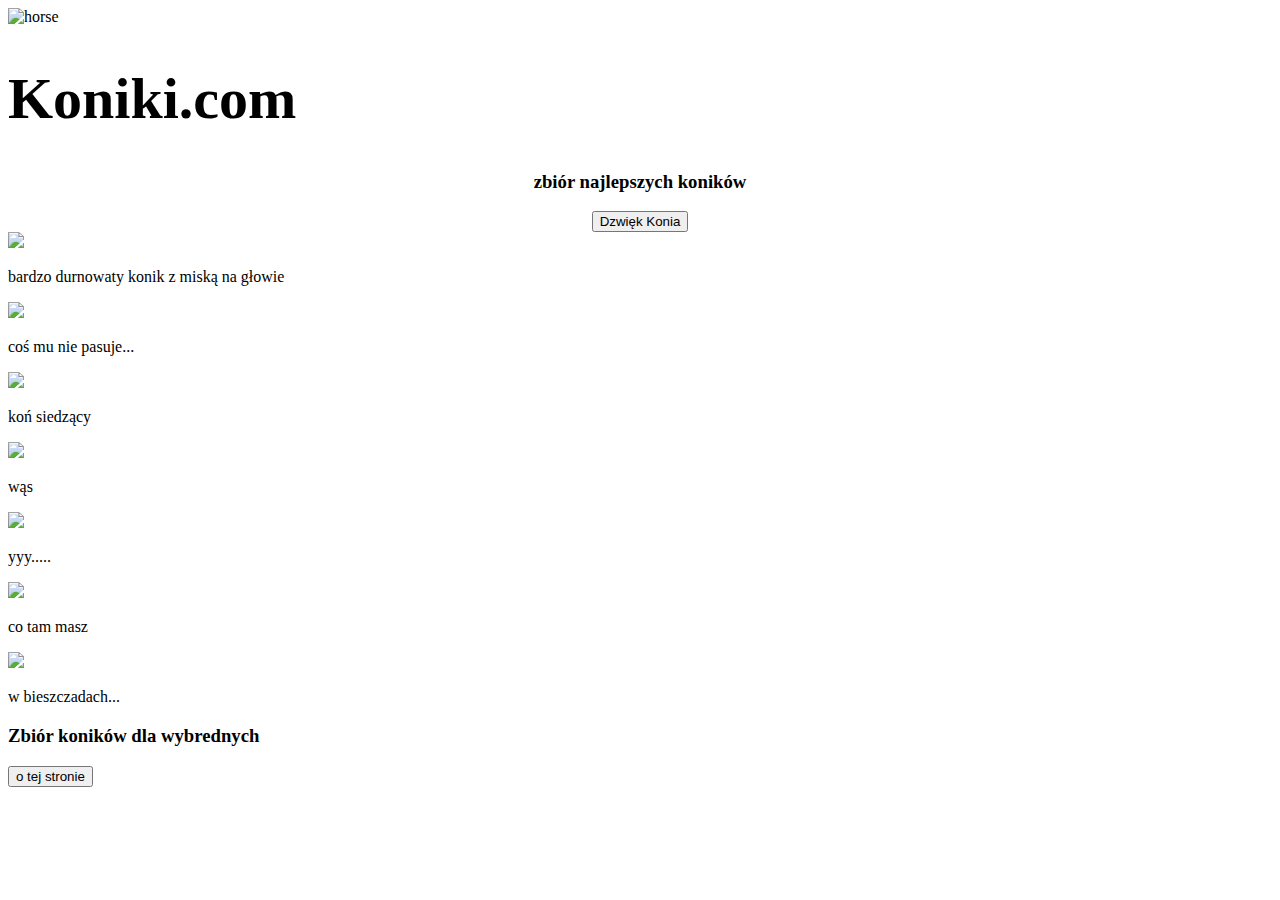
==== index.html @ eb102323 "Initial version with no translation to english" ====
<!DOCTYPE html>
<html lang="en">
<head>
    <meta charset="UTF-8">
    <meta name="viewport" content="width=device-width, initial-scale=1.0">
    <title>Horses</title>
    <link rel="stylesheet" href="styles.css">
</head>
<body>
    <div id="logo">
        <img src="./images/koń.png" alt="horse" height="200" width="auto"> 
    </div>

    <!-- bleb -->
    <audio id="chime" src="sounds/chime.mp3"></audio>
    
    <script>
        window.onload = function(){
            document.getElementById("chime").play();
        }
    </script>
    <audio id="sound" src="sounds/horse.mp3" preload="auto"></audio>
    
  
    
    <h1 style="font-size: 58px;">Koniki.com</h1>
    <h3 id="podtext" style="text-align: center;">zbiór najlepszych koników</h3>
    <div style="text-align: center;"><button class="bttn" onclick="document.getElementById('sound').play();"> Dzwięk Konia </button></div>
    <div class="container">
        <div class="horses">
            <img src="images/1.jpeg" >
                <p>bardzo durnowaty konik z miską na głowie</p>
            <img src="images/2.JPG" >
                <p>coś mu nie pasuje...</p>
            <img src="images/3.JPG" >
                <p>koń siedzący</p>
            <img src="images/4.JPG" style="object-position:0% 40%"; >
                <p>wąs</p>
            <img src="images/5.JPG" style="object-position:0% 25%">
                <p>yyy.....</p>
            <img src="images/6.JPG" >
                <p>co tam masz</p>
            <img src="images/7.JPG" >
                <p>w bieszczadach...</p>
        </div>
        <div class="subtext">

        </div>
    </div>
    <h3>Zbiór koników dla wybrednych</h3>
    <div>
        <a href="pages/about.html" target="_blank" rel="noopener noreferrer" >
            <button style="text-align: center;">o tej stronie</button>
        </a>
    </div>
</body>
</html>
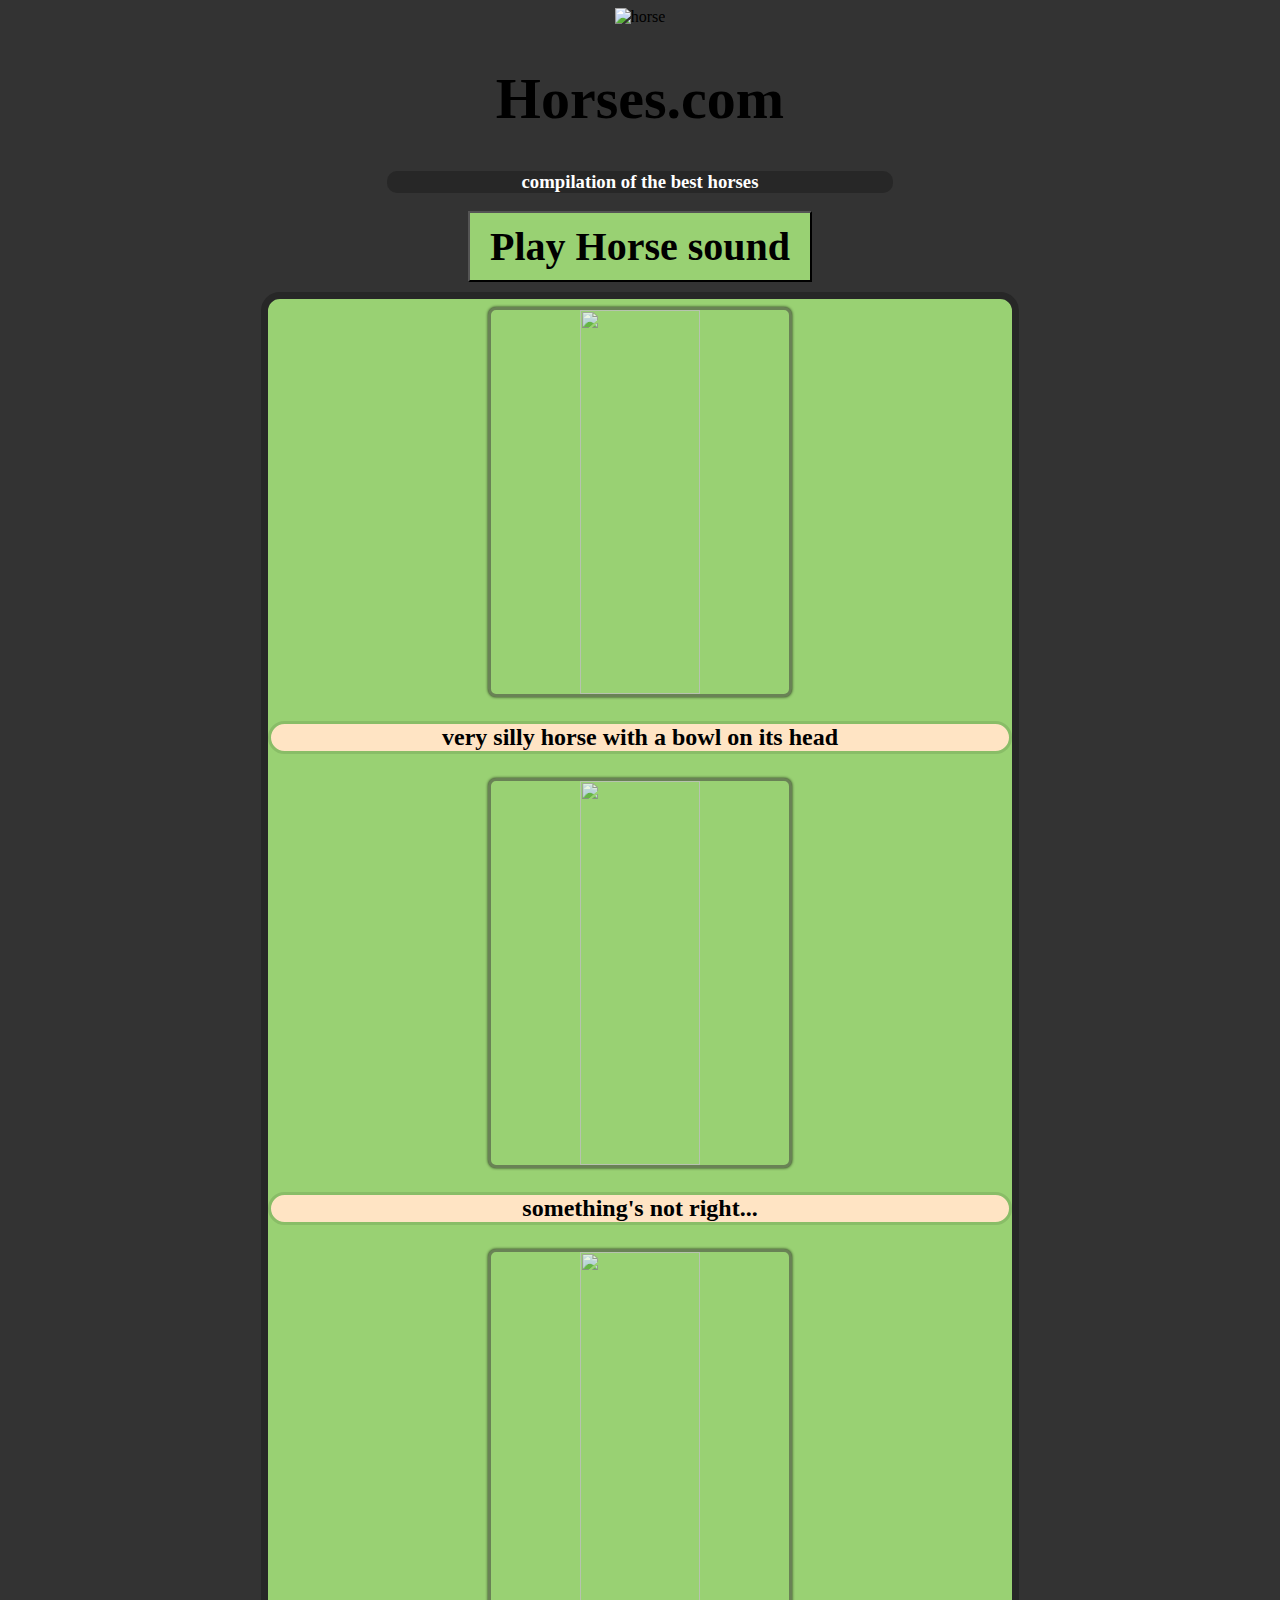
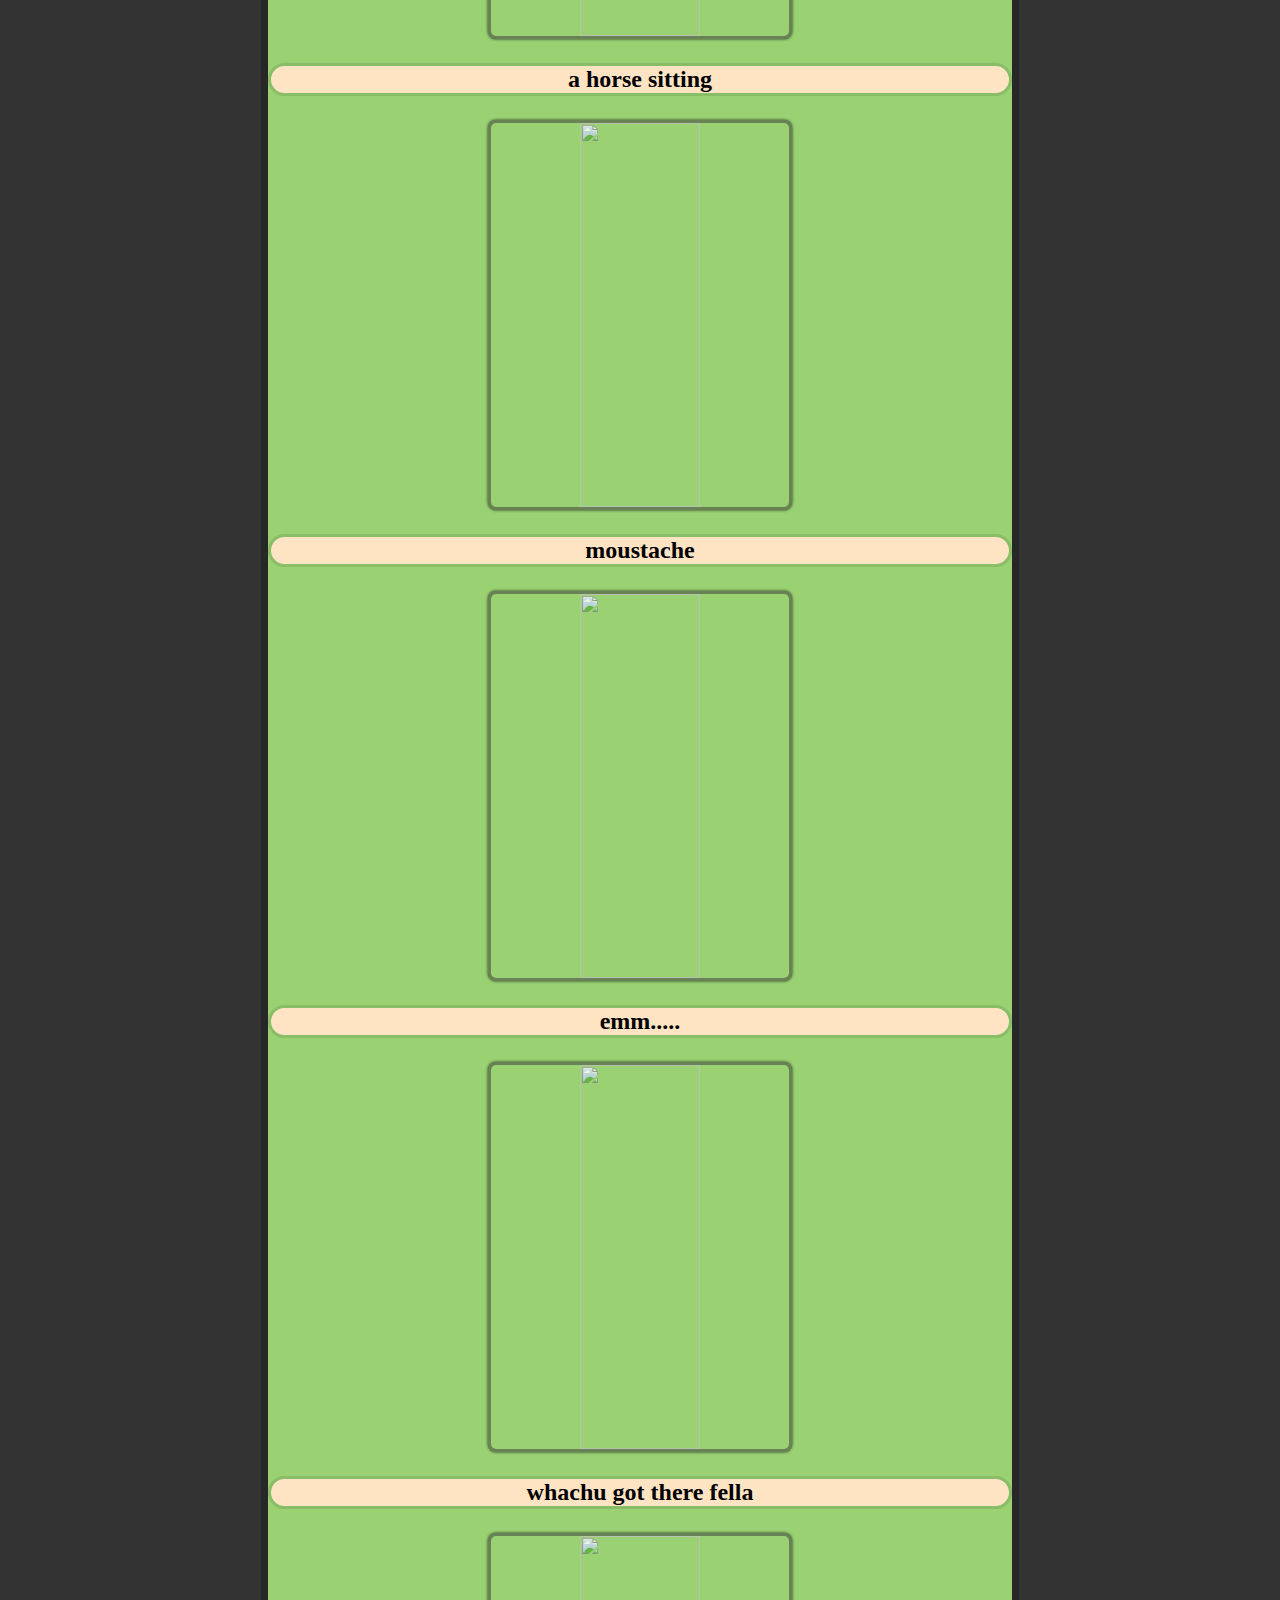
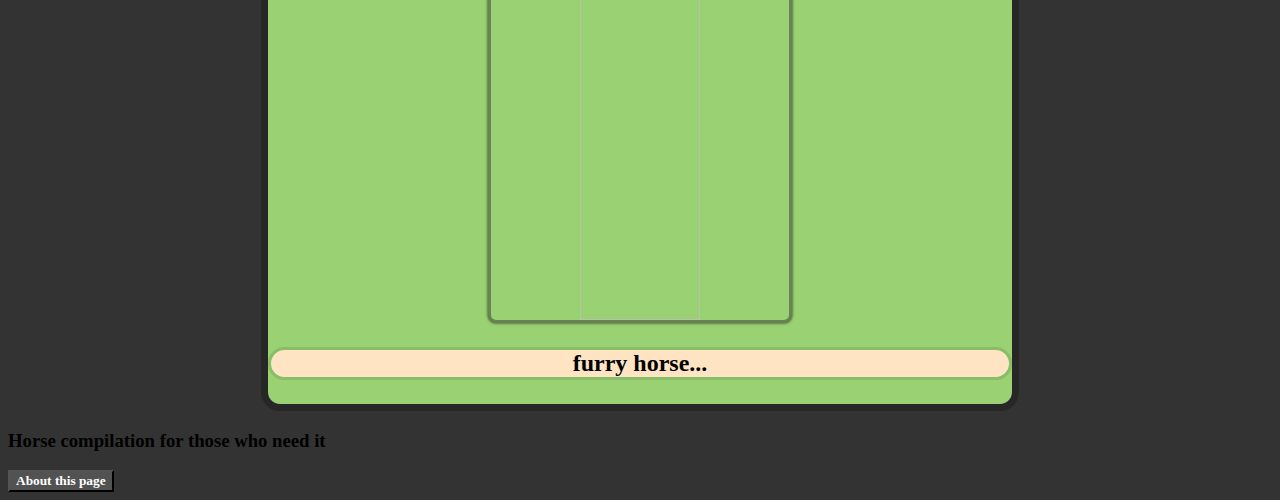
==== commit 751e61f6: "css fixes and shadow addition" ====
--- a/index.html
+++ b/index.html
@@ -8,7 +8,7 @@
 </head>
 <body>
     <div id="logo">
-        <img src="./images/koń.png" alt="horse" height="200" width="auto"> 
+        <img src="./images/koń.png" alt="horse" style="width: 200px; height: auto;"> 
     </div>
 
     <!-- bleb -->
@@ -23,34 +23,34 @@
     
   
     
-    <h1 style="font-size: 58px;">Koniki.com</h1>
-    <h3 id="podtext" style="text-align: center;">zbiór najlepszych koników</h3>
-    <div style="text-align: center;"><button class="bttn" onclick="document.getElementById('sound').play();"> Dzwięk Konia </button></div>
+    <h1 style="font-size: 58px;">Horses.com</h1>
+    <h3 id="podtext" style="text-align: center;">compilation of the best horses</h3>
+    <div style="text-align: center;"><button class="bttn" onclick="document.getElementById('sound').play();"> Play Horse sound </button></div>
     <div class="container">
         <div class="horses">
-            <img src="images/1.jpeg" >
-                <p>bardzo durnowaty konik z miską na głowie</p>
+            <img src="images/1.jpeg" onclick="document.getElementById('sound').play();">
+                <p>very silly horse with a bowl on its head</p>
             <img src="images/2.JPG" >
-                <p>coś mu nie pasuje...</p>
+                <p>something's not right...</p>
             <img src="images/3.JPG" >
-                <p>koń siedzący</p>
+                <p>a horse sitting</p>
             <img src="images/4.JPG" style="object-position:0% 40%"; >
-                <p>wąs</p>
+                <p>moustache</p>
             <img src="images/5.JPG" style="object-position:0% 25%">
-                <p>yyy.....</p>
+                <p>emm.....</p>
             <img src="images/6.JPG" >
-                <p>co tam masz</p>
+                <p>whachu got there fella</p>
             <img src="images/7.JPG" >
-                <p>w bieszczadach...</p>
+                <p>furry horse...</p>
         </div>
         <div class="subtext">
 
         </div>
     </div>
-    <h3>Zbiór koników dla wybrednych</h3>
+    <h3>Horse compilation for those who need it</h3>
     <div>
         <a href="pages/about.html" target="_blank" rel="noopener noreferrer" >
-            <button style="text-align: center;">o tej stronie</button>
+            <button style="text-align: center;">About this page</button>
         </a>
     </div>
 </body>
--- a/styles.css
+++ b/styles.css
@@ -0,0 +1,126 @@
+@font-face{
+    font-family: xband;
+    src: url(fonts/XBAND\ ROUGH.TTF)
+}
+
+h1{
+    text-align: center;
+    font-size: 44px;
+    font-family:xband ;
+    animation-name: rainbow;
+    animation-duration: 3s;
+    animation-iteration-count: infinite;
+}
+
+@keyframes rotate {
+    0% {rotate: 0deg;}
+    100% {rotate: 360deg;}
+}
+
+@keyframes rainbow {
+    0% {color: rgb(255, 0, 0);}
+    25% {color: rgb(246, 255, 0);}
+    50% {color: rgb(0, 255, 64);}
+    75% {color: rgb(0, 89, 255);}
+    100% {color: rgb(255, 0, 0);}
+}
+
+body{
+    background: rgba(0, 0, 0, 0.8) url(images/sparkles.gif);
+    background-blend-mode: darken;
+    font-family: cursive;
+}
+
+#podtext{
+    color: rgb(255, 255, 255);
+    background-color: rgb(39, 39, 39);
+    font-family: cursive;
+    margin-left: 30%;
+    margin-right: 30%;
+    border-radius: 10px;
+}
+
+button{
+    color: white; background-color: rgb(82, 82, 82);
+    font-family: cursive;
+    font-weight: 800;
+}
+
+.container{
+    background-color: rgb(153, 209, 115);
+    border: 0.2cm;
+    border-color: rgb(39, 39, 39);
+    border-style:solid;
+    border-radius: 0.5cm;
+    text-align: center;
+    margin: 0 20%;
+
+}
+.horses img{
+    opacity:79%;
+    background-color: rgb(153, 209, 115);
+    border: 0.1cm;
+    border-radius: 8px;
+    border-style:solid;
+    border-color: rgb(93, 109, 77);
+    margin-top: 1%;
+    margin-left: auto;
+    margin-right: auto;
+    width: 40%;
+    height:30vmax;
+    object-fit:cover;
+    display: block;
+    align-items: center;
+    transition: opacity 1s, width 0.5s, box-shadow 0.5s;
+    box-shadow:0 0 3px ;
+    
+}
+
+.horses img:hover{
+    opacity:100%;
+    transition-delay: 900ms;
+    transition: opacity 0.5s, width 0.5s, height 0.5s, box-shadow 0.5s;
+    width:60%;
+    box-shadow:0px 0px 20px;
+    
+}
+
+p{
+    font-family: cursive;
+    font-weight: bold;
+    background-color: bisque;
+    border: 0.1cm;
+    border-radius: 40px;
+    border-style:solid;
+    border-color: rgb(137, 189, 103);
+    font-size: 24px;
+}
+
+
+.bttn{
+    margin-bottom: 10px;
+    background-color: rgb(153, 209, 115);
+    color: rgb(0, 0, 0);
+    font-size: 40px;
+    padding: 10px 20px;
+}
+
+/* @keyframes logozoom{
+    from{size: 0%;}
+    to{size: 100%;}
+} */
+
+#logo{
+    opacity: 100%;
+    text-align: center;
+    animation-name: rotate;
+    animation-duration: 1s;
+    animation-fill-mode: forwards;
+    transition: rotate 1s;
+}
+#logo:hover{
+    opacity: 100%;
+    text-align: center;
+
+    
+}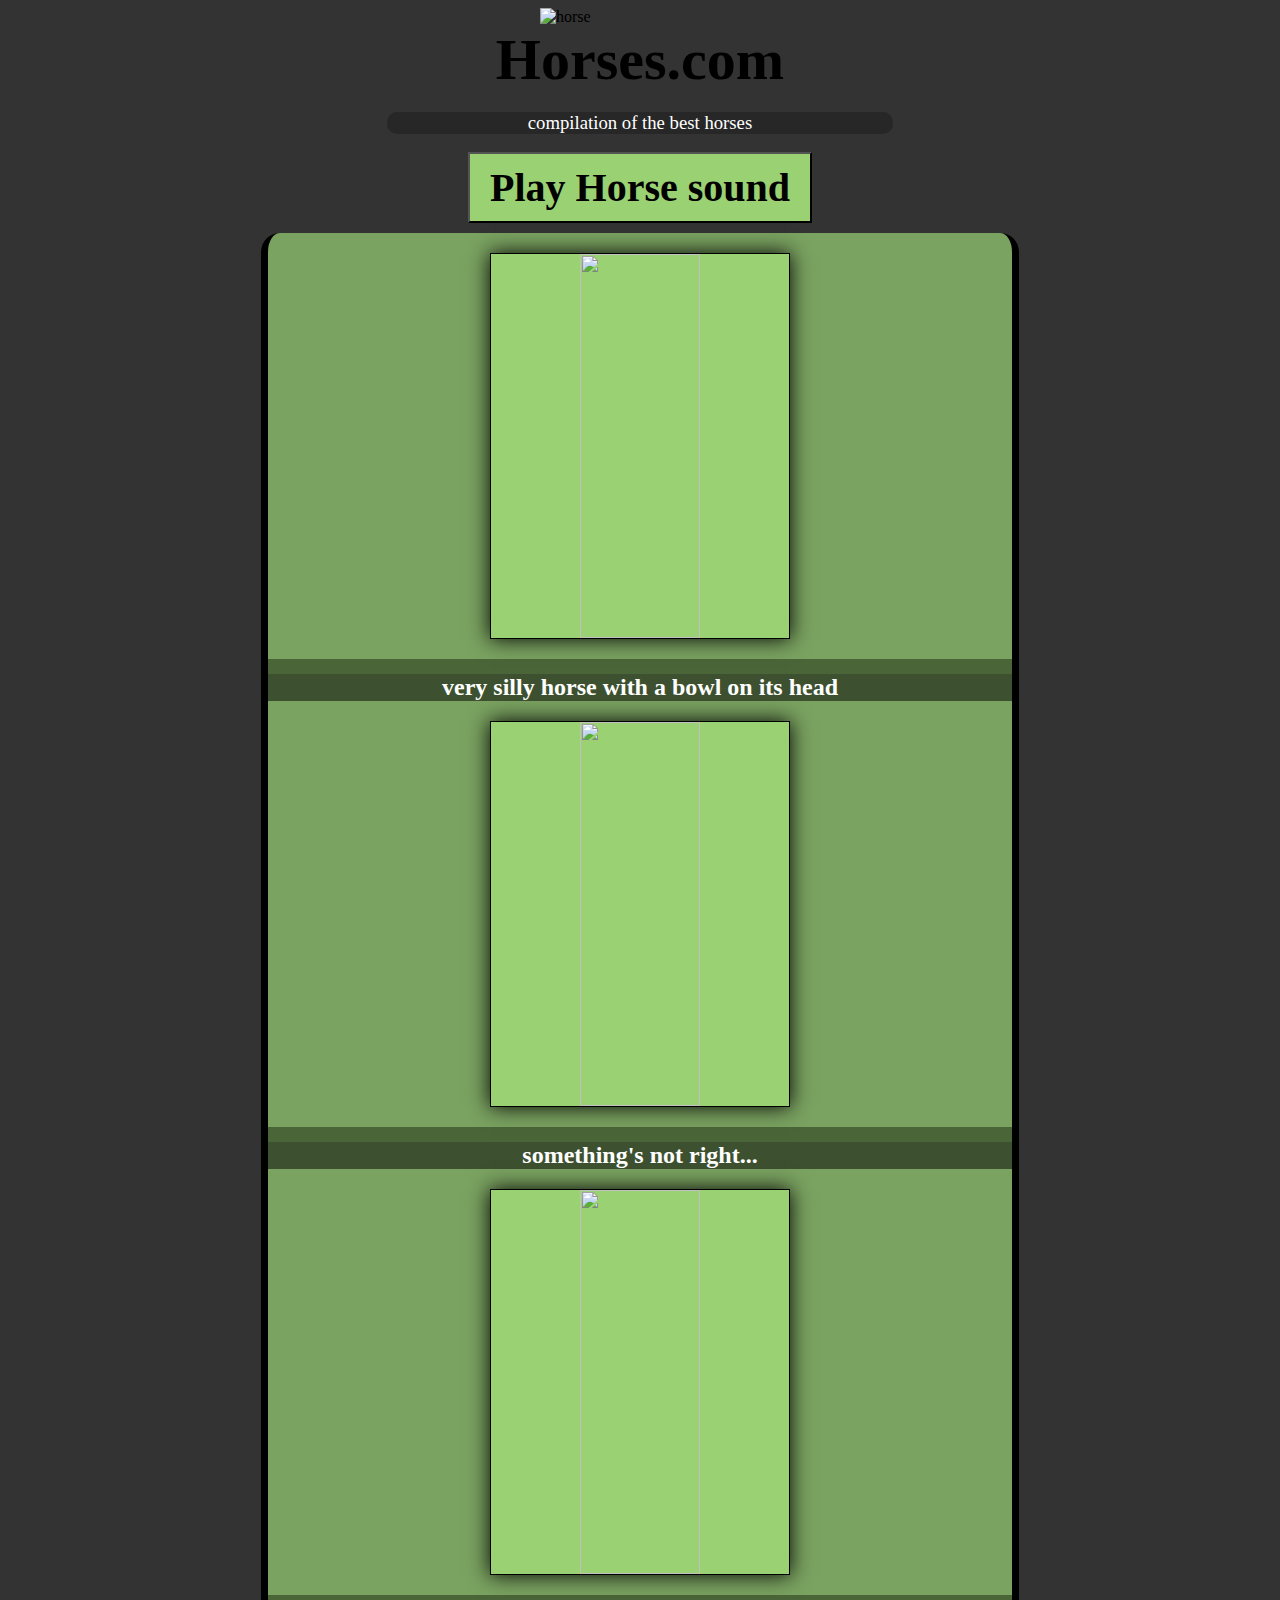
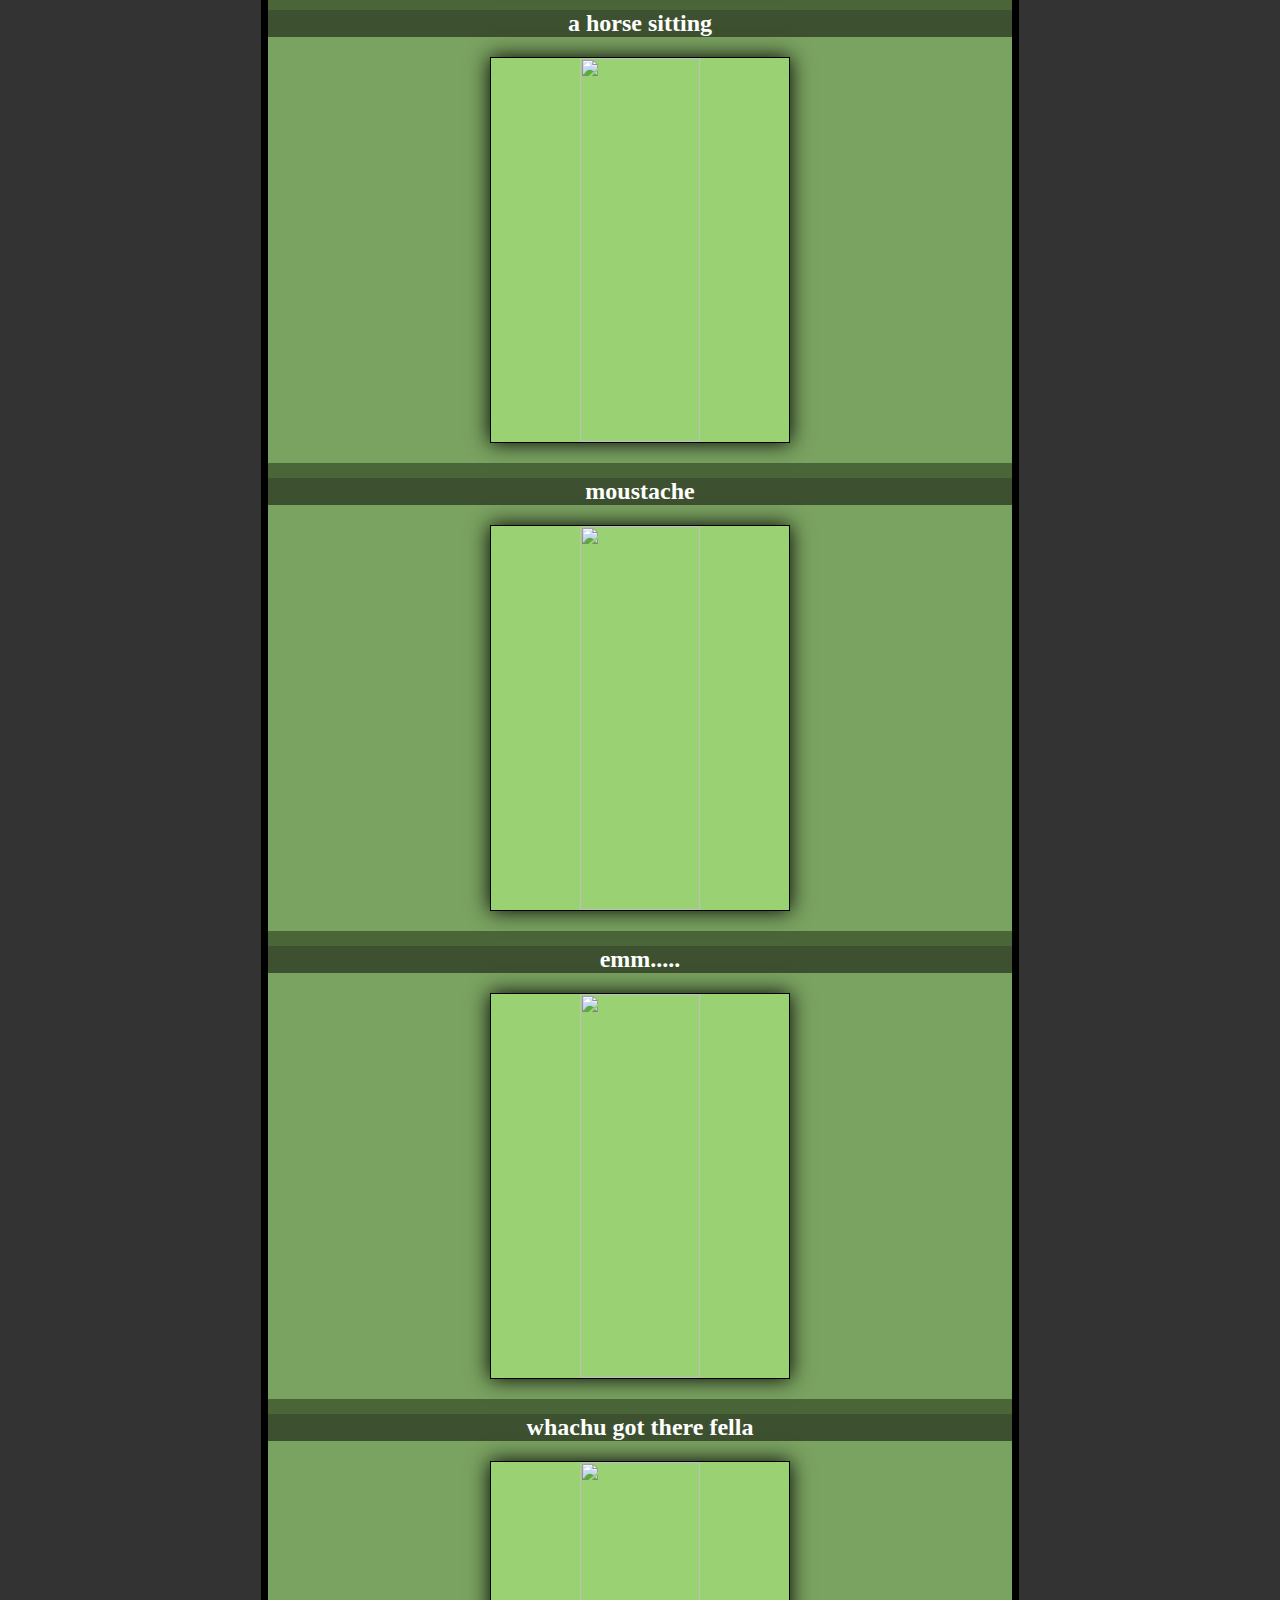
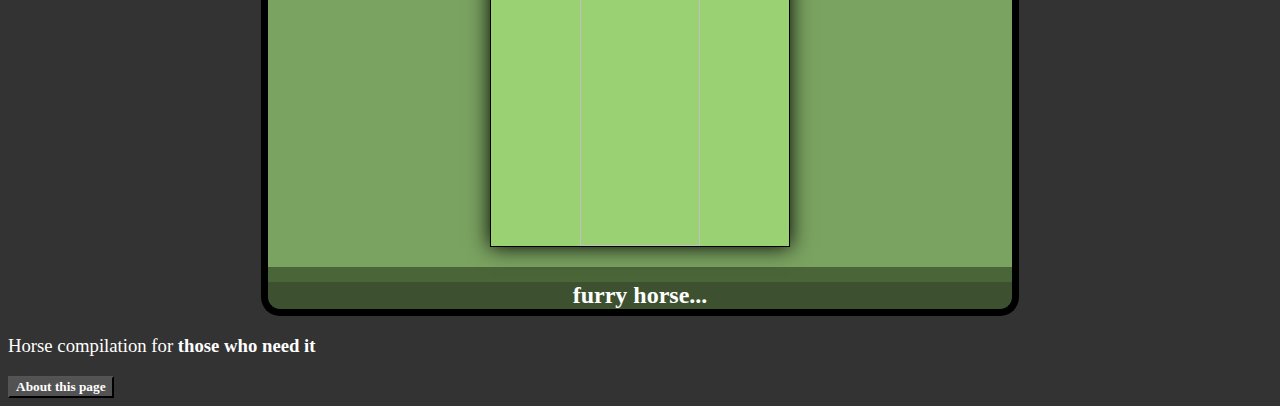
==== commit d4b4ec40: "mobile fixes and css mods" ====
--- a/index.html
+++ b/index.html
@@ -7,9 +7,7 @@
     <link rel="stylesheet" href="styles.css">
 </head>
 <body>
-    <div id="logo">
-        <img src="./images/koń.png" alt="horse" style="width: 200px; height: auto;"> 
-    </div>
+    <img id="logo" src="./images/koń.png" alt="horse" > 
 
     <!-- bleb -->
     <audio id="chime" src="sounds/chime.mp3"></audio>
@@ -17,22 +15,23 @@
     <script>
         window.onload = function(){
             document.getElementById("chime").play();
+            chime.volume = 0.1
         }
     </script>
     <audio id="sound" src="sounds/horse.mp3" preload="auto"></audio>
     
-  
-    
     <h1 style="font-size: 58px;">Horses.com</h1>
     <h3 id="podtext" style="text-align: center;">compilation of the best horses</h3>
-    <div style="text-align: center;"><button class="bttn" onclick="document.getElementById('sound').play();"> Play Horse sound </button></div>
+    <div style="text-align: center;">
+        <button class="bttn" onclick="document.getElementById('sound').play();"> Play Horse sound </button>
+    </div>
     <div class="container">
         <div class="horses">
             <img src="images/1.jpeg" onclick="document.getElementById('sound').play();">
                 <p>very silly horse with a bowl on its head</p>
             <img src="images/2.JPG" >
                 <p>something's not right...</p>
-            <img src="images/3.JPG" >
+            <img src="images/3.JPG" style="object-position:0% 40%";>
                 <p>a horse sitting</p>
             <img src="images/4.JPG" style="object-position:0% 40%"; >
                 <p>moustache</p>
@@ -43,11 +42,9 @@
             <img src="images/7.JPG" >
                 <p>furry horse...</p>
         </div>
-        <div class="subtext">
 
-        </div>
     </div>
-    <h3>Horse compilation for those who need it</h3>
+    <h3>Horse compilation for <span style="font-weight: 800;">those who need it </span></h3>
     <div>
         <a href="pages/about.html" target="_blank" rel="noopener noreferrer" >
             <button style="text-align: center;">About this page</button>
--- a/styles.css
+++ b/styles.css
@@ -1,15 +1,43 @@
+/* *{
+    outline: 1px solid white;
+} */
+
+
 @font-face{
     font-family: xband;
     src: url(fonts/XBAND\ ROUGH.TTF)
+}
+
+#logo{
+    /* box-sizing: border-box; */
+    margin: 0 auto;
+    display: block;
+    width: 200px;
+    align-items: center;
+    /* align-items: center; */
+    /* height: auto; */
+    opacity: 100%;
+    animation-name: rotate, fadein, sizein;
+    animation-delay: 500ms;
+    animation-duration: 1s;
+    animation-fill-mode: both;
+    transition: rotate 1s;
+    
+}
+#logo:hover{
+    box-sizing: border-box;
+    opacity: 100%;
 }
 
 h1{
     text-align: center;
     font-size: 44px;
     font-family:xband ;
+    margin: 0;
     animation-name: rainbow;
     animation-duration: 3s;
     animation-iteration-count: infinite;
+    
 }
 
 @keyframes rotate {
@@ -23,6 +51,16 @@
     50% {color: rgb(0, 255, 64);}
     75% {color: rgb(0, 89, 255);}
     100% {color: rgb(255, 0, 0);}
+}
+
+@keyframes fadein{
+    from{opacity: 0%;}
+    to{opacity: 100%;}
+}
+
+@keyframes sizein{
+    from{width: 0;}
+    to{width:200px;}
 }
 
 body{
@@ -44,56 +82,77 @@
     color: white; background-color: rgb(82, 82, 82);
     font-family: cursive;
     font-weight: 800;
+    animation-name: fadein;
+    animation-duration: 1s;
 }
 
 .container{
-    background-color: rgb(153, 209, 115);
+    background-color: rgba(153, 209, 115, 0.7);
     border: 0.2cm;
-    border-color: rgb(39, 39, 39);
+    border-color: rgb(0, 0, 0);
     border-style:solid;
     border-radius: 0.5cm;
+    border-top: 5px;
     text-align: center;
     margin: 0 20%;
+    animation-name: fadein;
+    animation-duration: 1s;
 
 }
+
 .horses img{
-    opacity:79%;
+    display: inline-block;
+    border-top: 10px;
+    animation-name: fadein;
+    animation-duration: 1s;
     background-color: rgb(153, 209, 115);
-    border: 0.1cm;
-    border-radius: 8px;
+    border: 1px;
+    border-radius: 0px;
     border-style:solid;
-    border-color: rgb(93, 109, 77);
-    margin-top: 1%;
-    margin-left: auto;
+    border-color: rgb(0, 0, 0);
+    margin-top: 20px;
+    margin-bottom: 20px;
     margin-right: auto;
     width: 40%;
     height:30vmax;
     object-fit:cover;
-    display: block;
-    align-items: center;
-    transition: opacity 1s, width 0.5s, box-shadow 0.5s;
-    box-shadow:0 0 3px ;
-    
+    /* display: block; */
+    /* align-items: center; */
+    transition: opacity 1s, width 0.5s, box-shadow 0.5s, border 0.5s;
+    box-shadow:0 0 20px 0px ;
 }
 
 .horses img:hover{
     opacity:100%;
     transition-delay: 900ms;
-    transition: opacity 0.5s, width 0.5s, height 0.5s, box-shadow 0.5s;
-    width:60%;
+    transition: opacity 0.5s, width 0.5s, height 0.5s, box-shadow 0.5s, border 0.5s;
+    border: 2px;
+    border-radius: 5px;
+    border-style:solid;
+    width:90%;
     box-shadow:0px 0px 20px;
     
 }
 
 p{
+    margin: 0;
     font-family: cursive;
     font-weight: bold;
-    background-color: bisque;
-    border: 0.1cm;
-    border-radius: 40px;
+    background: rgba(0, 0, 0, 0.5) url(images/sparkles.gif);
+    background-blend-mode: darken;
+    border: 15px;
+    border-left: 0;
+    border-right: 0;
+    border-bottom: 0;
     border-style:solid;
-    border-color: rgb(137, 189, 103);
+    border-color: rgb(74, 102, 56);
     font-size: 24px;
+    color: white;
+}
+
+h3{
+    color: white;
+    font-weight: 100;
 }
 
 
@@ -104,23 +163,3 @@
     font-size: 40px;
     padding: 10px 20px;
 }
-
-/* @keyframes logozoom{
-    from{size: 0%;}
-    to{size: 100%;}
-} */
-
-#logo{
-    opacity: 100%;
-    text-align: center;
-    animation-name: rotate;
-    animation-duration: 1s;
-    animation-fill-mode: forwards;
-    transition: rotate 1s;
-}
-#logo:hover{
-    opacity: 100%;
-    text-align: center;
-
-    
-}